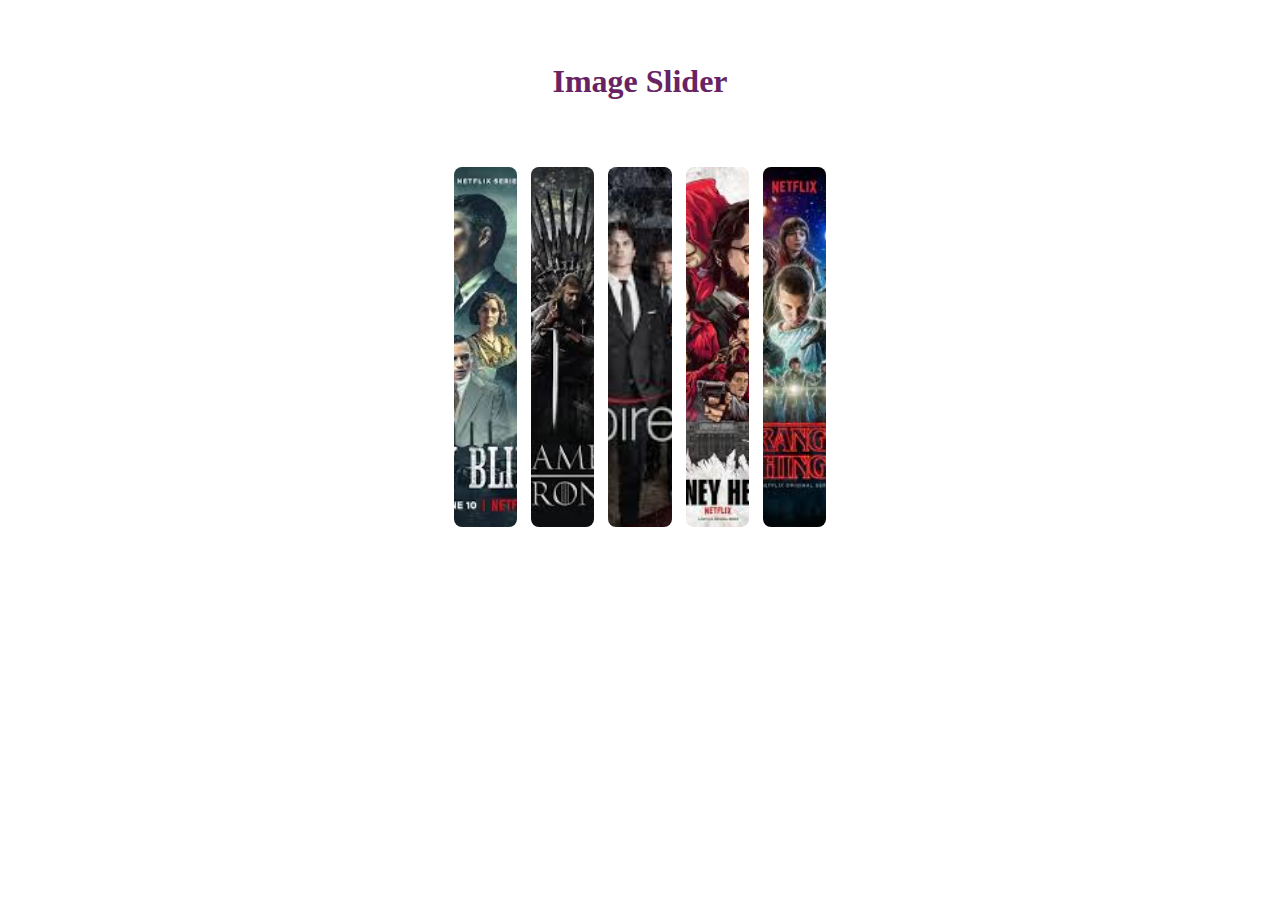
==== Image-Slider (Transitions, Hover)/index.html @ 82f17f5b "Add files via upload" ====
<!DOCTYPE html>
<html lang="en">
<head>
    <meta charset="UTF-8">
    <meta name="viewport" content="width=device-width, initial-scale=1.0">
    <title>Document</title>
    <link rel="stylesheet" href="style.css">
</head>
<body>
    <h1> Image Slider</h1>
    <!-- <h3> Web Series </h3> -->
    <div class="container">
        <img src="1.jpeg"/>
        <img src="2.jpeg"/>
        <img src="3.jpeg"/>
        <img src="4.jpeg"/>
        <img src="5.jpeg"/>
    </div>
</body>
</html>
---- Image-Slider (Transitions, Hover)/style.css ----
h1 {
    margin-top: 5%;
    text-align: center;
    color: rgb(103, 35, 99);
}
h3 {
    text-align: center;
    color: rgb(119, 45, 161);
    margin-bottom: 0%;
}
.container {
    width: 100%;
    height: 450px;
    display: flex;
    justify-content: center;
    align-items: center;
    gap: 10px;
}

.container img{
    width: 5%;
    height: 80%;
    object-fit: cover;
    border-radius: 10px;
    border: 2px solid white;
    transition: all ease-in-out 0.5s;
}

.container img:hover {
    width: 25%;
}
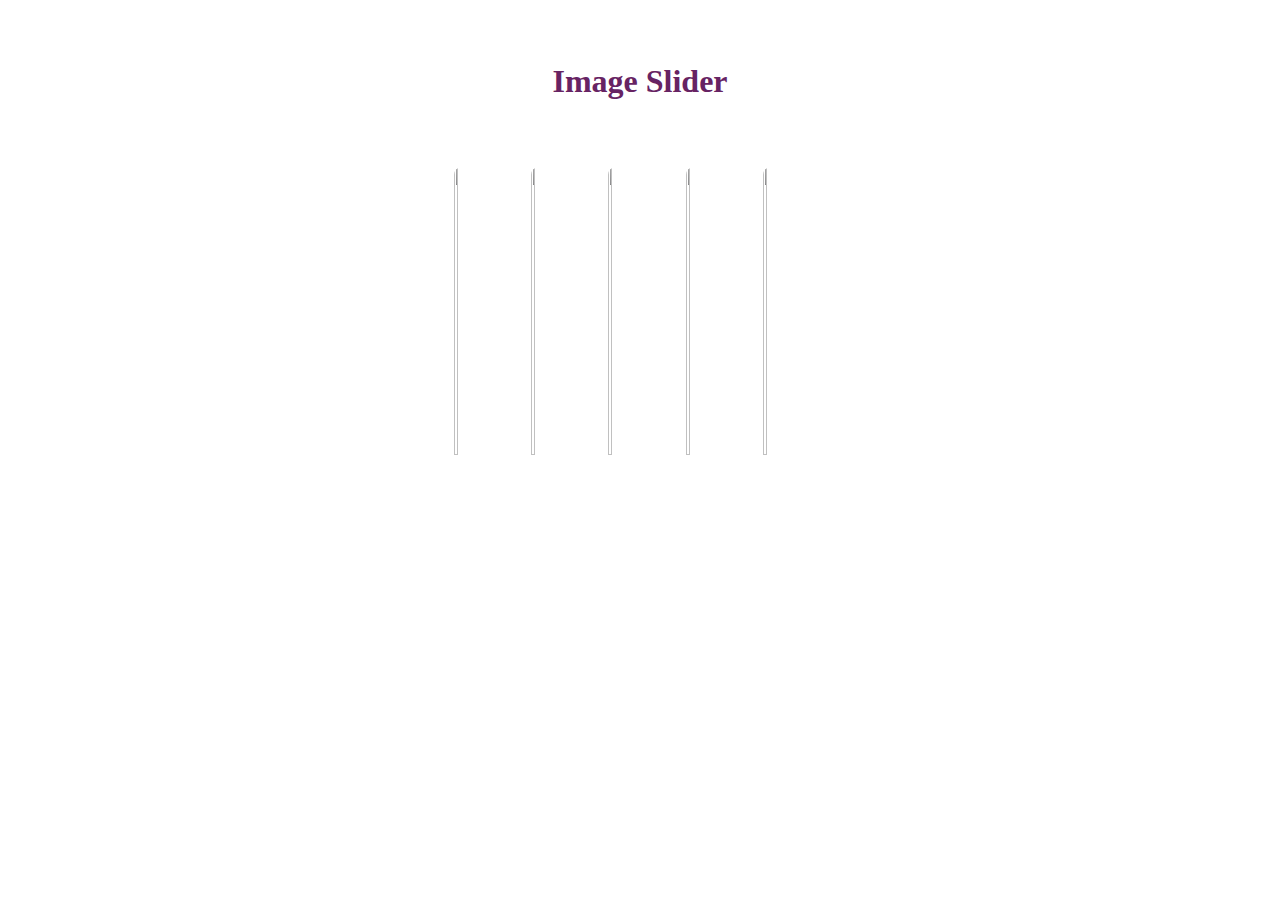
==== commit 384af939: "Add files via upload" ====
--- a/Image-Slider (Transitions, Hover)/index.html
+++ b/Image-Slider (Transitions, Hover)/index.html
@@ -10,11 +10,11 @@
     <h1> Image Slider</h1>
     <!-- <h3> Web Series </h3> -->
     <div class="container">
-        <img src="1.jpeg"/>
-        <img src="2.jpeg"/>
-        <img src="3.jpeg"/>
-        <img src="4.jpeg"/>
-        <img src="5.jpeg"/>
+        <img src="/img/1.jpeg"/>
+        <img src="/img/2.jpeg"/>
+        <img src="/img/3.jpeg"/>
+        <img src="/img/4.jpeg"/>
+        <img src="/img/5.jpeg"/>
     </div>
 </body>
 </html>